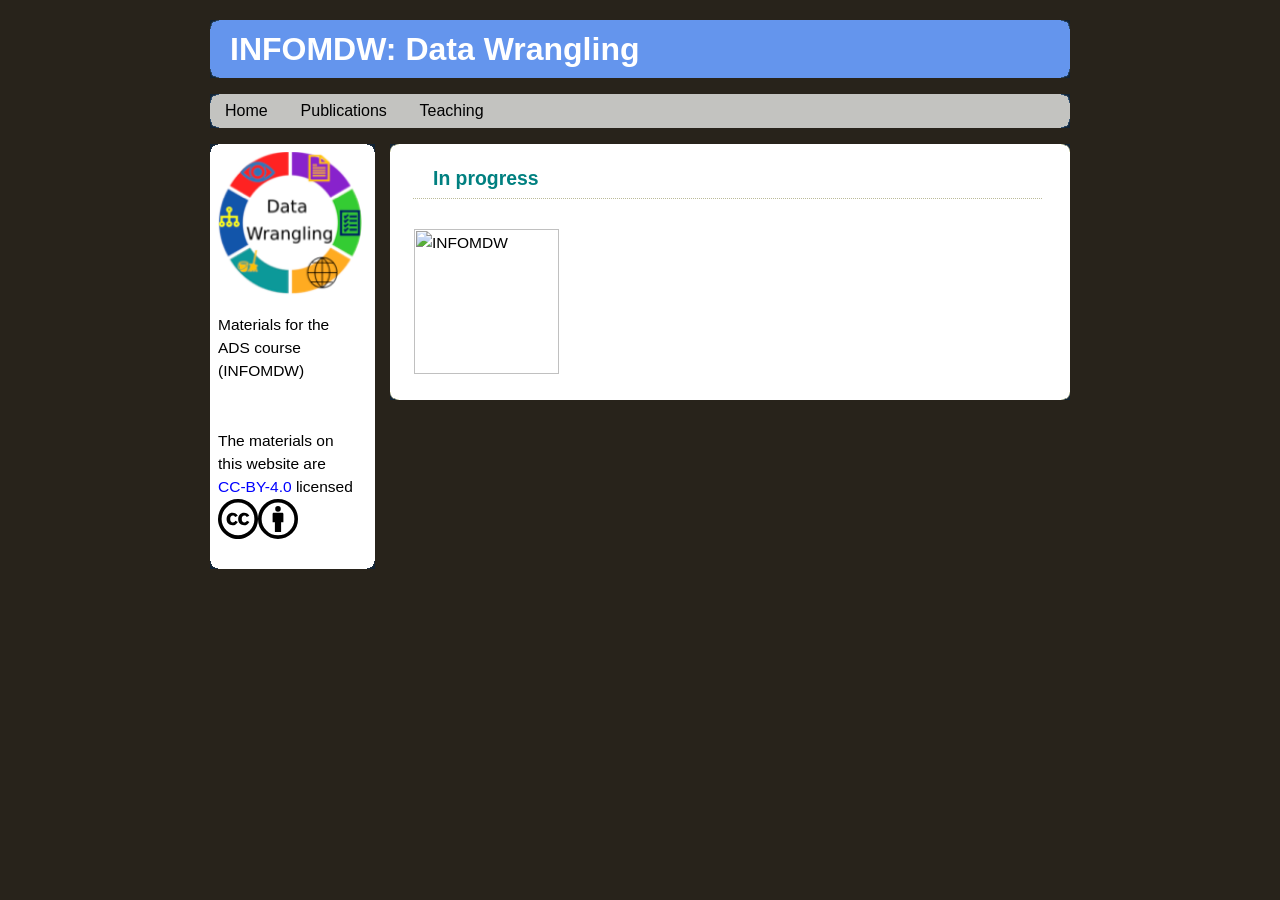
==== inProgress.html @ aa0f2ee3 "Minor updates" ====
<html>
<head>
  <meta http-equiv="Content-Type" content="text/html">
  <meta http-equiv="Content-Language" content="en-us">
  <link rel="stylesheet" type="text/css" href="stylesheet.css">
  <title>INFOMDW: Data Wrangling</title>
</head>
<body>
  
<button onclick="topFunction()" id="to_top" title="Go to top">Top</button>

<div id="content"> 
<div id="header"> 
<div> 
  <h1>INFOMDW: Data Wrangling</h1> 
</div> 
</div> 
<p/>

  

<div id="menu"> 

<div> 
<a href="index.html">Home</a>
<span style="display:inline-block; width:24px;"></span>
<a href="publications.html">Publications</a>
<span style="display:inline-block; width:24px;"></span>
<a href="teaching.html">Teaching</a>
<span style="display:inline-block; width:24px;"></span>
</div> 
</div> 
<p/>



<div id="csidebar">
<div id="csidebar2">
<img src="images/DW.png" width="145" title="INFOMDW"/>
<p/>
<!--<NOBR><h2>Contact Info</h2></NOBR>-->
Materials for the <br/>
ADS course <br/>
  (INFOMDW)<br/>
<br/>
<br/>
The materials on <br/>
this website are <br/>
<a href="https://creativecommons.org/licenses/by/4.0/">CC-BY-4.0</a> licensed<br/>
<NOBR><span style="vertical-align:middle"></span><img src="images/cc.svg" width="40"/><img src="images/by.svg" width="40"/></NOBR>

</div>
</div>

<div id="main"> 
<div id="main2"> 
<a id="WP"></a> 
<h2>In progress</h2> 
<div class="topic-text"> 
<!-- <div id="publication">  -->
<p>

<img src="images/_inprogress_.png" width="145" title="INFOMDW"/>

</p>
</div>
</div>
</div>
</div>

</body>
</html>
---- stylesheet.css ----
/**
 *  css
 */

/**
 * Global settings 
 * color: #005FA9;
 */
body
{
  background: #28231b;
  /*background: #123;i*/
  margin:0;
  padding:20px 10px;
  text-align:center;
  font-family: Verdana, Arial, Helvetica, sans-serif;
  color: #ccc;
  font-size: 12pt;
}

#content {
  width:860px;
  margin:0 auto;
  text-align:left;
  }

a:link
{
	color: blue;
	text-decoration: none;
}

a:visited
{
	color: blue;
	text-decoration: none;
}

a:hover
{
	text-decoration: underline;
}

/**
 * Header
 */
#header {
  background:#6495ED url("images/corners_cap_bot.gif") no-repeat left bottom; /* #357 */
	/* 5F73A8 */ 
  margin:0 0 15px;
  padding:0 0 8px;
  color: #6495ED;
  min-height: 50px;
  width:860px;
  margin:0 auto;
  text-align:left;
  }

#header div {
  background:url("images/corners_cap_top.gif") no-repeat left top;
  padding:8px 0 0;
  }

h1
{
  margin:0;
  padding:5px 20px 0px;
  font-size:200%;
  line-height:1em;
  color:white;
  border: none;
}

h2
{
  margin:-100;
  padding:5px 20px 0px;
  font-size:140%;
  line-height:1em;
  color:#008080;
  border: none;
}

h4
{
  font-style: italic;
  font-weight: bold;
  margin:0;
  padding:5px 20px 0px;
  font-size:120%;
  line-height:1.0em;
  color:#2F4F4F;
}

/**
 * Menu
 */
#menu {
  clear:both;
  background:#C3C3C0 url("images/corners_cap_top.gif") no-repeat left top;
  margin:0 0 0;
  padding:8px 0 0;
  color:#6495ED;
  text-align:left;
  }
#menu div {
  background:url("images/corners_cap_bot.gif") no-repeat left bottom;
  padding:0 15px 8px;
  }

#menu a:link {
  color: #000000;
  
  }
#menu a:visited {
  color: #000000;
  }
#menu a:hover {
  color: blue;
  text-decoration: none;
  }

/**
 * For the side bar
 */
#sidebar {
  width:165px;
  background: #C3C3C0 url("images/corners_side_top.gif") no-repeat left top;
  float:left;
  margin:0 0 10px;
  font-size:97%;
  line-height:1.5em;
  color:#000000;
  padding:8px 0 0;
  }

#sidebar2 {
  width:175px;
  background:url("images/corners_side_bot.gif") no-repeat left bottom;
  padding:0 8px 15px;
  }
  

#sidebar h2
{
  margin:0 25px 0 0;
  font-size:130%;
  line-height:1.5em;
  color:#008080;
  border-bottom:1px dotted #456;
  padding:0 0 .2em;
} 
 
#sidebar tdd 
{
  padding:0 0 3px 0;
  font-size:70%;
  color: black;
}


/**
 * For the course side bar
 */
#csidebar {
  width:165px;
  background: white url("images/corners_side_top.gif") no-repeat left top;
  float:left;
  margin:0 0 10px;
  font-size:97%;
  line-height:1.5em;
  color:#000000;
  padding:8px 0 0;
  }


#csidebar2 {
  width:175px;
  background:url("images/corners_side_bot.gif") no-repeat left bottom;
  padding:0 8px 15px;
  }
  

#sidebar h2
{
  margin:0 25px 0 0;
  font-size:130%;
  line-height:1.5em;
  color:#008080;
  border-bottom:1px dotted #456;
  padding:0 0 .2em;
} 
 
#sidebar td 
{
  padding:0 0 3px 0;
  font-size:70%;
  color: black;
}



/**
 * Main Text
 */
#mainFull {
  width:860px;
  float:right;
  background:white url("images/corners_cap_bot.gif") no-repeat left bottom;
  margin:0px 0 15px;
  padding:0 0 0px;
  color:black;
  font-size:97%;
  line-height:1.5em;
  }

#main {
  width:680px;
  float:right;
  background:white url("images/corners_main_bot.gif") no-repeat left bottom;
  margin:0px 0 15px;
  padding:0 0 0px;
  color:black;
  font-size:97%;
  line-height:1.5em;
  }

#main2 {
  float:right;
  width:100%;
  background:url("images/corners_main_top.gif") no-repeat left top;
  padding:0px 0 0;
  }

#main2Full {
  float:right;
  width:100%;
  background:url("images/corners_cap_top.gif") no-repeat left top;
  padding:0px 0 0;
  }

h2
{
  margin:10px 28px 0 23px;
  font-size:125%;
  line-height:2em;
  color:#008080;
  border-bottom:1px dotted #bb9;
} 
 
.topic-text {
  margin:.3em 14px 10px;
  padding:10px 10px 1px 10px;
  text-align:justify;
  }



/**
 * The publications
 */

.pubAuthors
{
    color: #660000;
    font-weight: normal;
}

.pubAuthorsT
{
    color: #008080;
    font-weight: normal;
}

.pubInfo
{
    color: black;
    font-weight: normal;
}

#publication ul {
  margin:.5em 0 1.25em;
  padding:0 0px;
  list-style:none;
  }

#publication ul li 
{
  background:url("images/icon_arrow_bk.jpg") no-repeat 1px .25em;
  margin:0;
  padding:0 0 0px 16px;
  margin-bottom: 2px;
}


.pubTitle a:visited
{
	color: blue;
	text-decoration: none;
	    font-weight: normal;
}

.pubTitle a:hover
{
	text-decoration: none;
}



/**
 * Banners
 */
.bannerImg {
  margin:0 0 0 0;
  padding:0px;
  border:0px solid #586;
  }

.bannerImgFirst {
  margin:0 0 0 0;
  padding:0px;
  border:0px solid #586;
  }

td 
  {
	  text-align: center;
  }


  .dropdown {
  display: inline-block;
}

.dropdown-content {
  display: none;
  position: absolute;
  background-color: #f9f9f9;
  min-width: 160px;
  box-shadow: 0px 8px 16px 0px rgba(0,0,0,0.2);
  z-index: 1;
}

.dropdown-content a {
  color: black;
  padding: 12px 16px;
  text-decoration: none;
  display: block;
  text-align: left;
}

.dropdown-content a:hover {background-color: #f1f1f1;}

.dropdown:hover .dropdown-content {
  display: block;
}



table {
      font-family: Arial, Helvetica, sans-serif;
      border-collapse: collapse;
      width: 100%;
    }

    td, th {
      border: 1px solid #ddd;
      padding: 8px;
    }

    tr:nth-child(even){background-color: #f2f2f2;}

    tr:hover {background-color: #ddd;}

    th {
      padding-top: 12px;
      padding-bottom: 12px;
      text-align: left;
      background-color: #008080;
      color: white;
    }
    td {
      padding-top: 12px;
      padding-bottom: 12px;
      text-align: left;
      color: black;
    }



#to_top {
  display: none;
  position: fixed;
  bottom: 20px;
  right: 30px;
  z-index: 99;
  font-size: 18px;
  border: none;
  outline: none;
  background-color: red;
  color: white;
  cursor: pointer;
  padding: 15px;
  border-radius: 4px;
}

#to_top:hover {
  background-color: #008080;
}
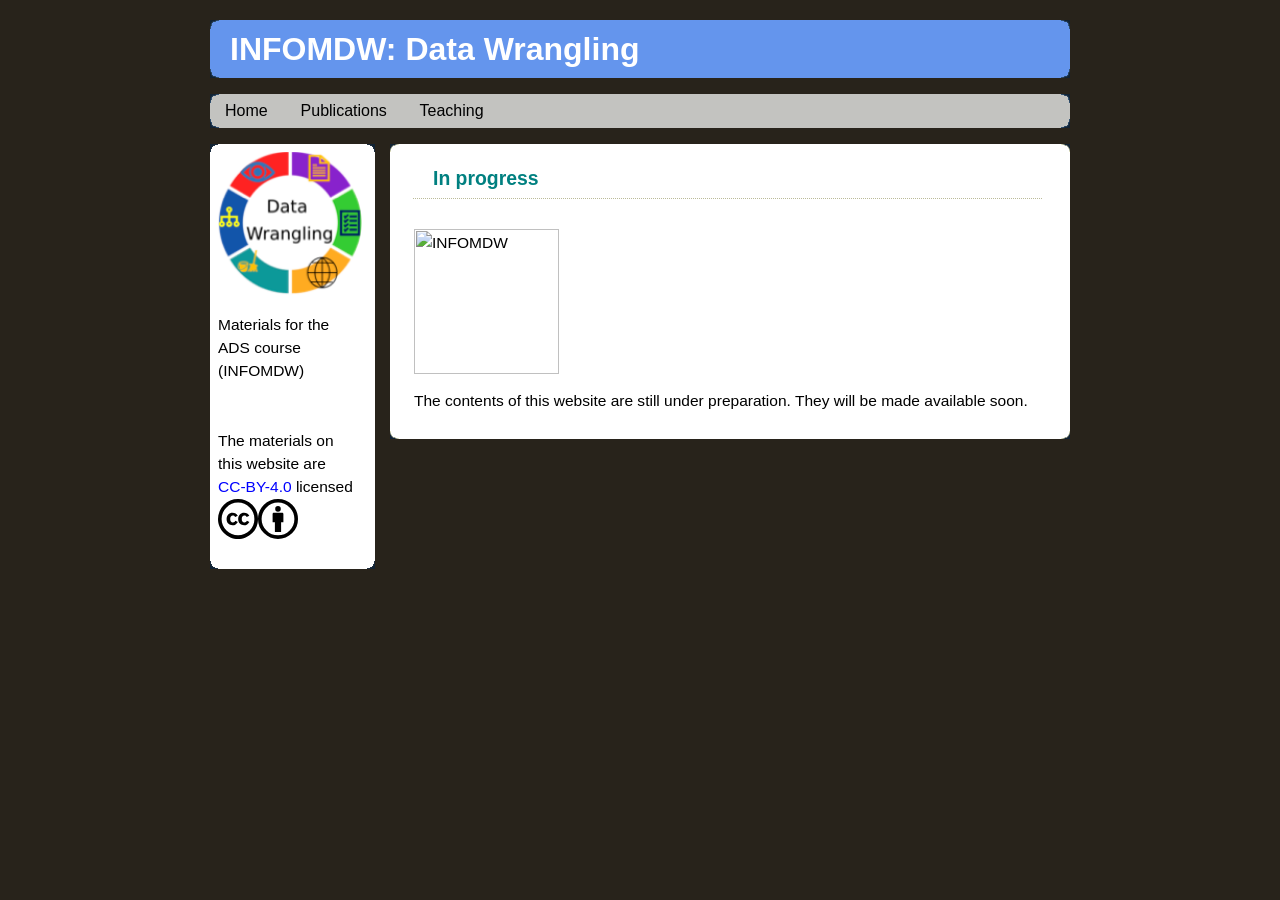
==== commit 078f51e7: "Update inProgress.html" ====
--- a/inProgress.html
+++ b/inProgress.html
@@ -61,7 +61,9 @@
 <p>
 
 <img src="images/_inprogress_.png" width="145" title="INFOMDW"/>
-
+</p>
+<p>
+The contents of this website are still under preparation. They will be made available soon.
 </p>
 </div>
 </div>
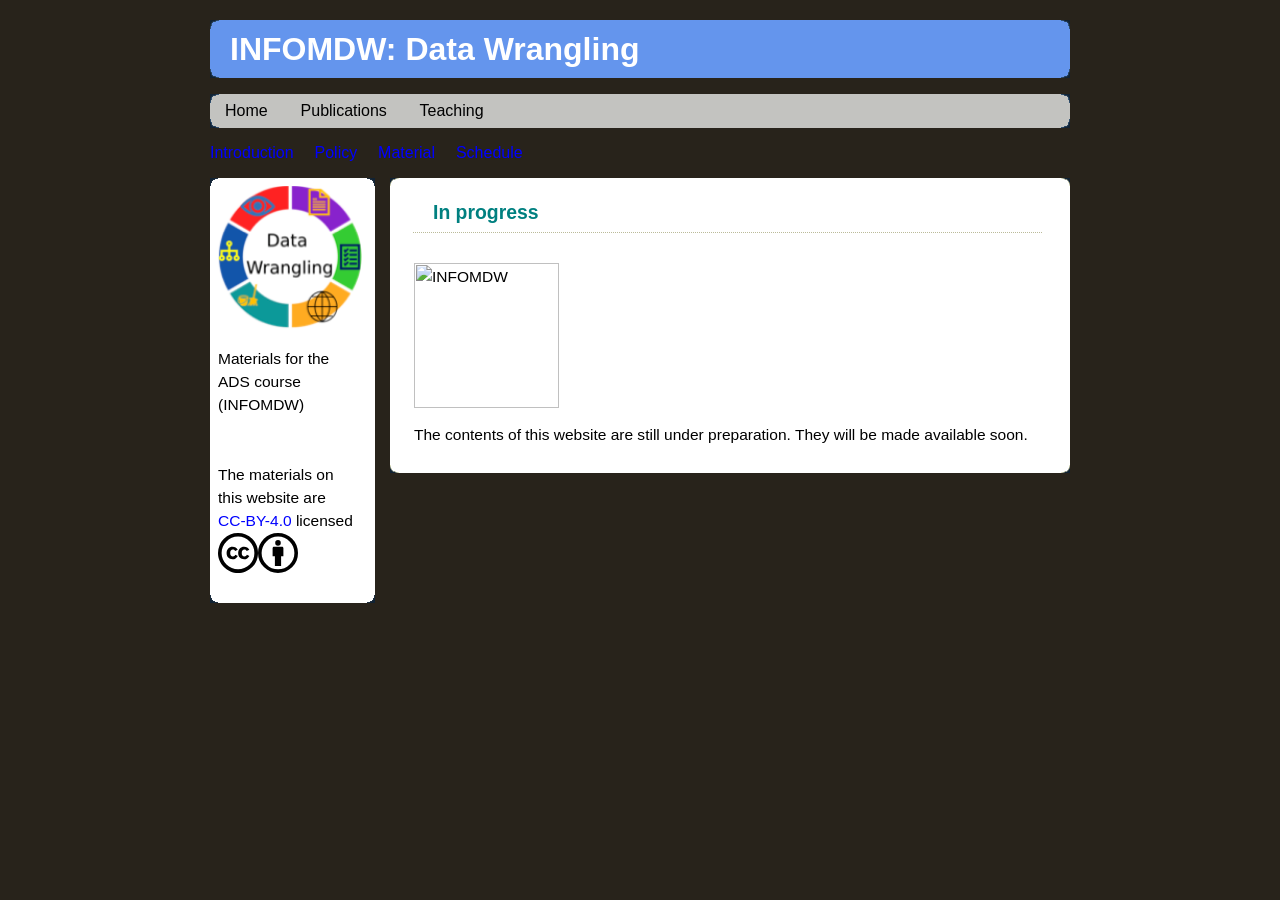
==== commit 10a6285c: "Update inProgress.html" ====
--- a/inProgress.html
+++ b/inProgress.html
@@ -32,7 +32,16 @@
 </div> 
 <p/>
 
+<div id="submenu"> 
+<div> 
+  <a href="#Introduction">Introduction</a>   <span style="display:inline-block; width:12px;"></span>
+  <a href="#Policy">Policy</a>   <span style="display:inline-block; width:12px;"></span>
+  <a href="#Material">Material</a>  <span style="display:inline-block; width:12px;"></span>
+  <a href="#Schedule">Schedule</a>      <span style="display:inline-block; width:12px;"></span>
+</div> 
+</div> 
 
+<p/>
 
 <div id="csidebar">
 <div id="csidebar2">
@@ -60,7 +69,7 @@
 <!-- <div id="publication">  -->
 <p>
 
-<img src="images/_inprogress_.png" width="145" title="INFOMDW"/>
+<img src="images/inprogress.png" width="145" title="INFOMDW"/>
 </p>
 <p>
 The contents of this website are still under preparation. They will be made available soon.
